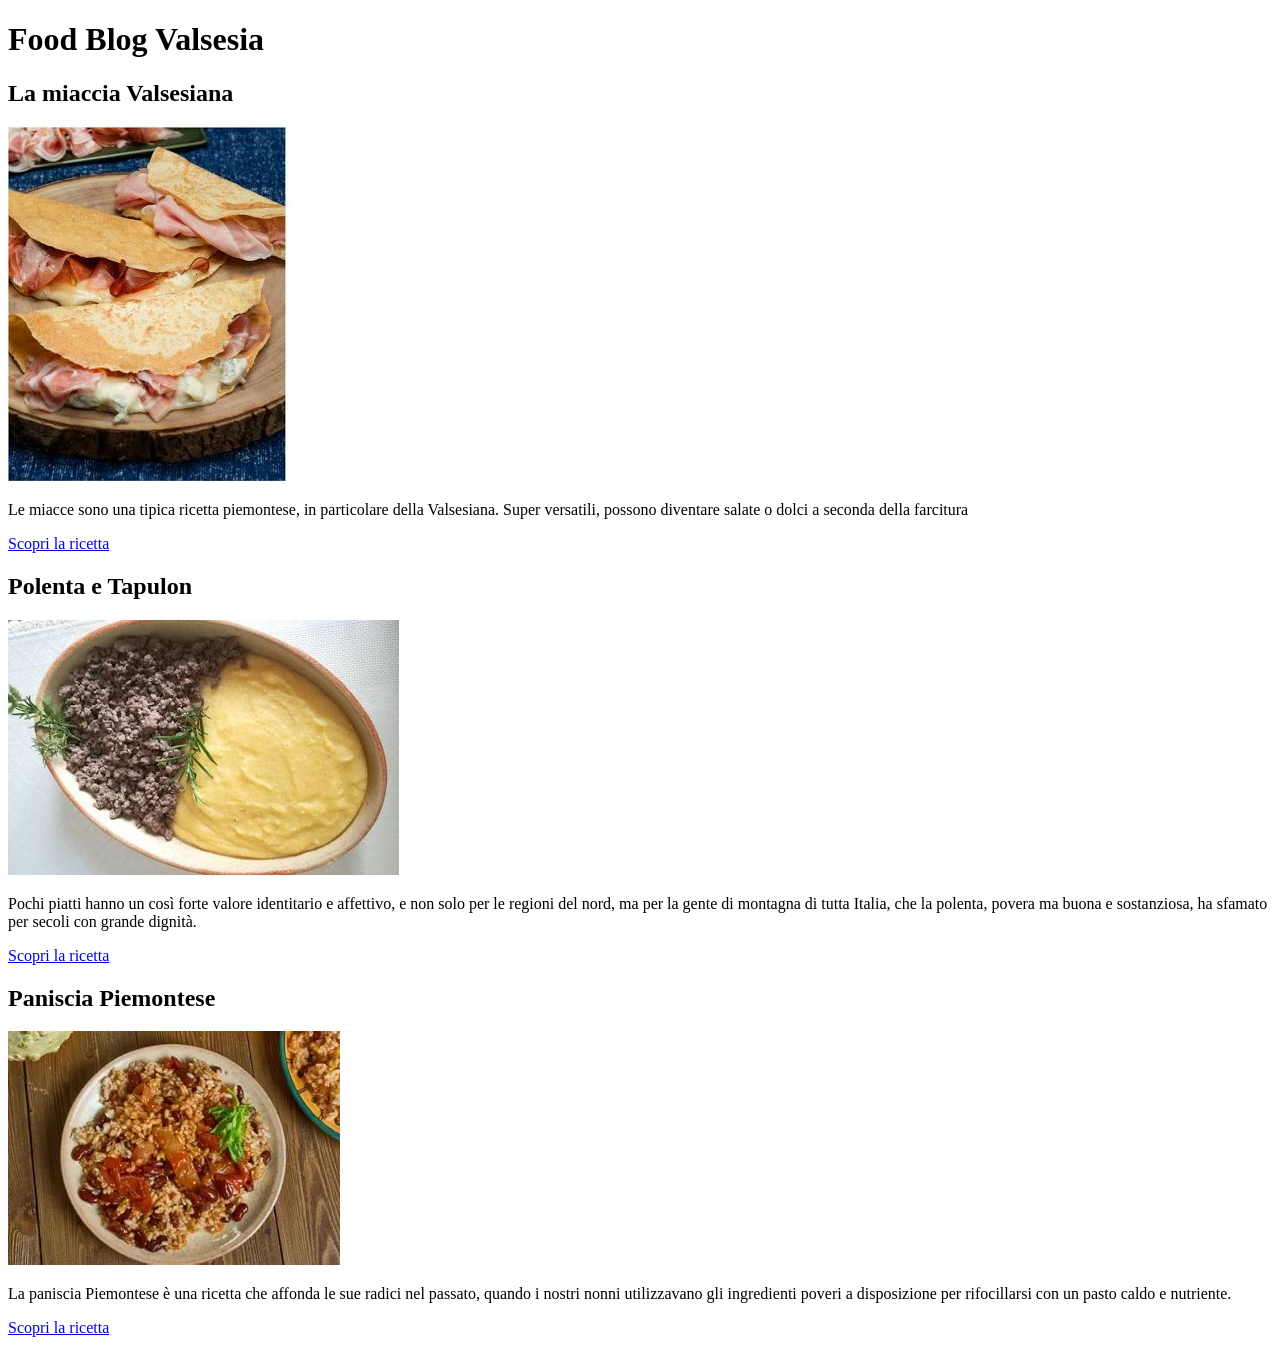
==== index.html @ bda90c18 "Esercizio 1 html Food Blog" ====
<!DOCTYPE html>
<html lang="en">
<head>
    <meta charset="UTF-8">
    <meta name="viewport" content="width=device-width, initial-scale=1.0">
    <title>Food Blog</title>
</head>
<body>
    <main>
        <h1>Food Blog Valsesia</h1>
    </main>
    <section>
        <article>
            <h2>La miaccia Valsesiana</h2>
            <img src="./media/miaccia_valsesiana.jpg" alt="Miaccia Valsesiana">
            <p>Le miacce sono una tipica ricetta piemontese, in particolare della Valsesiana. Super versatili, possono diventare salate o dolci a seconda della farcitura</p>
            <a href="https://blog.giallozafferano.it/spuntidibonta/ricetta-miacce-farcite-con-speck-e-formaggio/" target="_blank">Scopri la ricetta</a>
        </article>

         <article>
            <h2>Polenta e Tapulon</h2>
            <img src="./media/PolentaTapulon.jpg" alt="Polenta e Tapulon">
            <p>Pochi piatti hanno un così forte valore identitario e affettivo, e non solo per le regioni del nord, ma per la gente di montagna di tutta Italia, che la polenta, povera ma buona e sostanziosa, ha sfamato per secoli con grande dignità.</p>
            <a href="https://ricette.giallozafferano.it/Polenta.html" target="_blank">Scopri la ricetta</a>
        </article>

         <article>
            <h2>Paniscia Piemontese</h2>
            <img src="./media/paniscia_piemontese.webp" alt="Paniscia Piemontese">
            <p>La paniscia Piemontese è una ricetta che affonda le sue radici nel passato, quando i nostri nonni utilizzavano gli ingredienti poveri a disposizione per rifocillarsi con un pasto caldo e nutriente.</p>
            <a href="https://ricette.giallozafferano.it/Paniscia-alla-novarese.html" target="_blank">Scopri la ricetta</a>
        </article>
    </section>
    
</body>
</html>
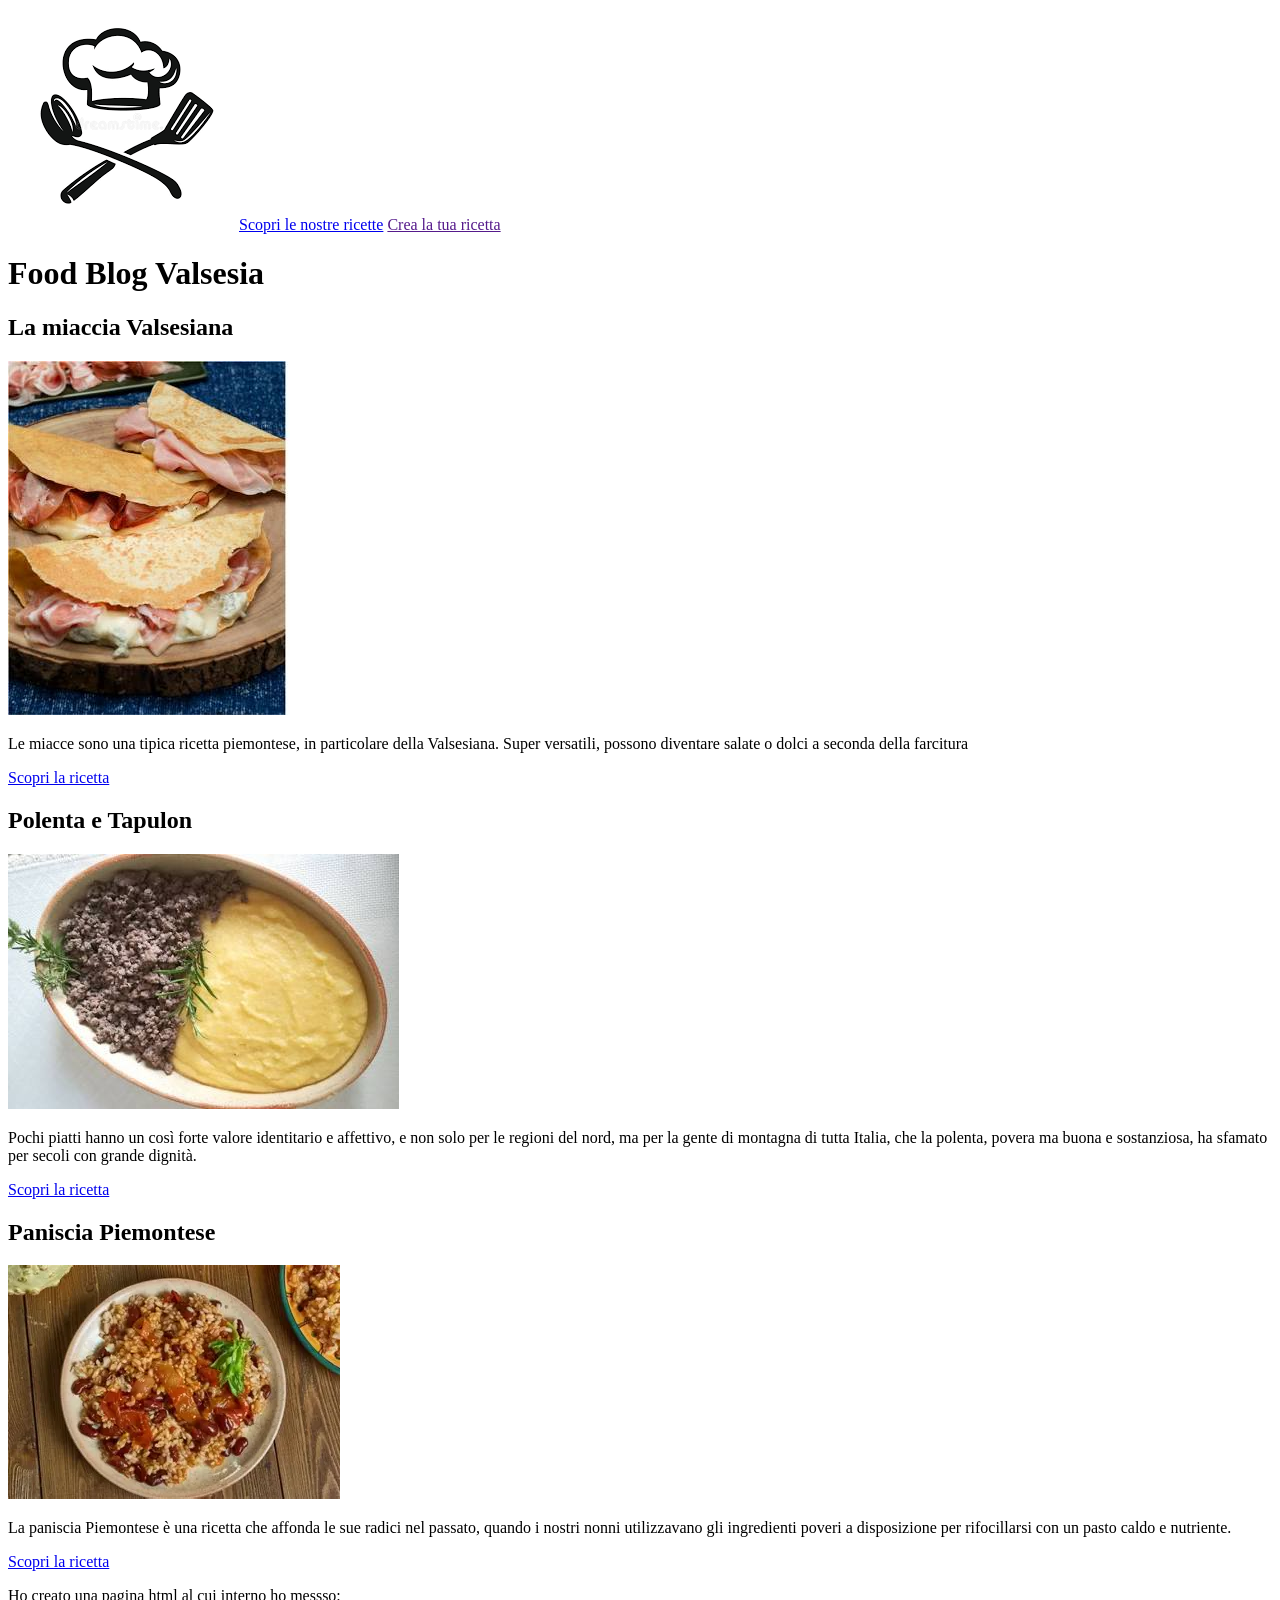
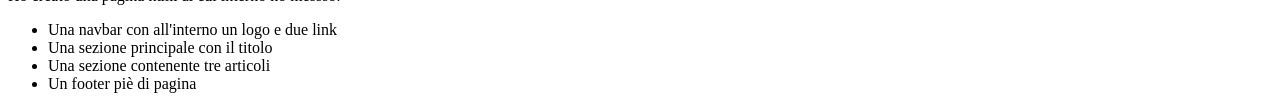
==== commit 1992d1e6: "Selfwork HTML tag semantici" ====
--- a/index.html
+++ b/index.html
@@ -6,6 +6,13 @@
     <title>Food Blog</title>
 </head>
 <body>
+
+    <nav>
+        <img src="./media/LogoFoodBlog.png" alt="Logo Food Blog">
+        <a href="./index2.html">Scopri le nostre ricette</a> 
+        <a href="">Crea la tua ricetta</a>
+    </nav>
+
     <main>
         <h1>Food Blog Valsesia</h1>
     </main>
@@ -32,5 +39,14 @@
         </article>
     </section>
     
+    <footer>
+        <p>Ho creato una pagina html al cui interno ho messso:</p>
+        <ul>
+            <li>Una navbar con all'interno un logo e due link</li>
+            <li>Una sezione principale con il titolo</li>
+            <li>Una sezione contenente tre articoli</li>
+            <li>Un footer piè di pagina</li>
+        </ul>
+    </footer>
 </body>
 </html>
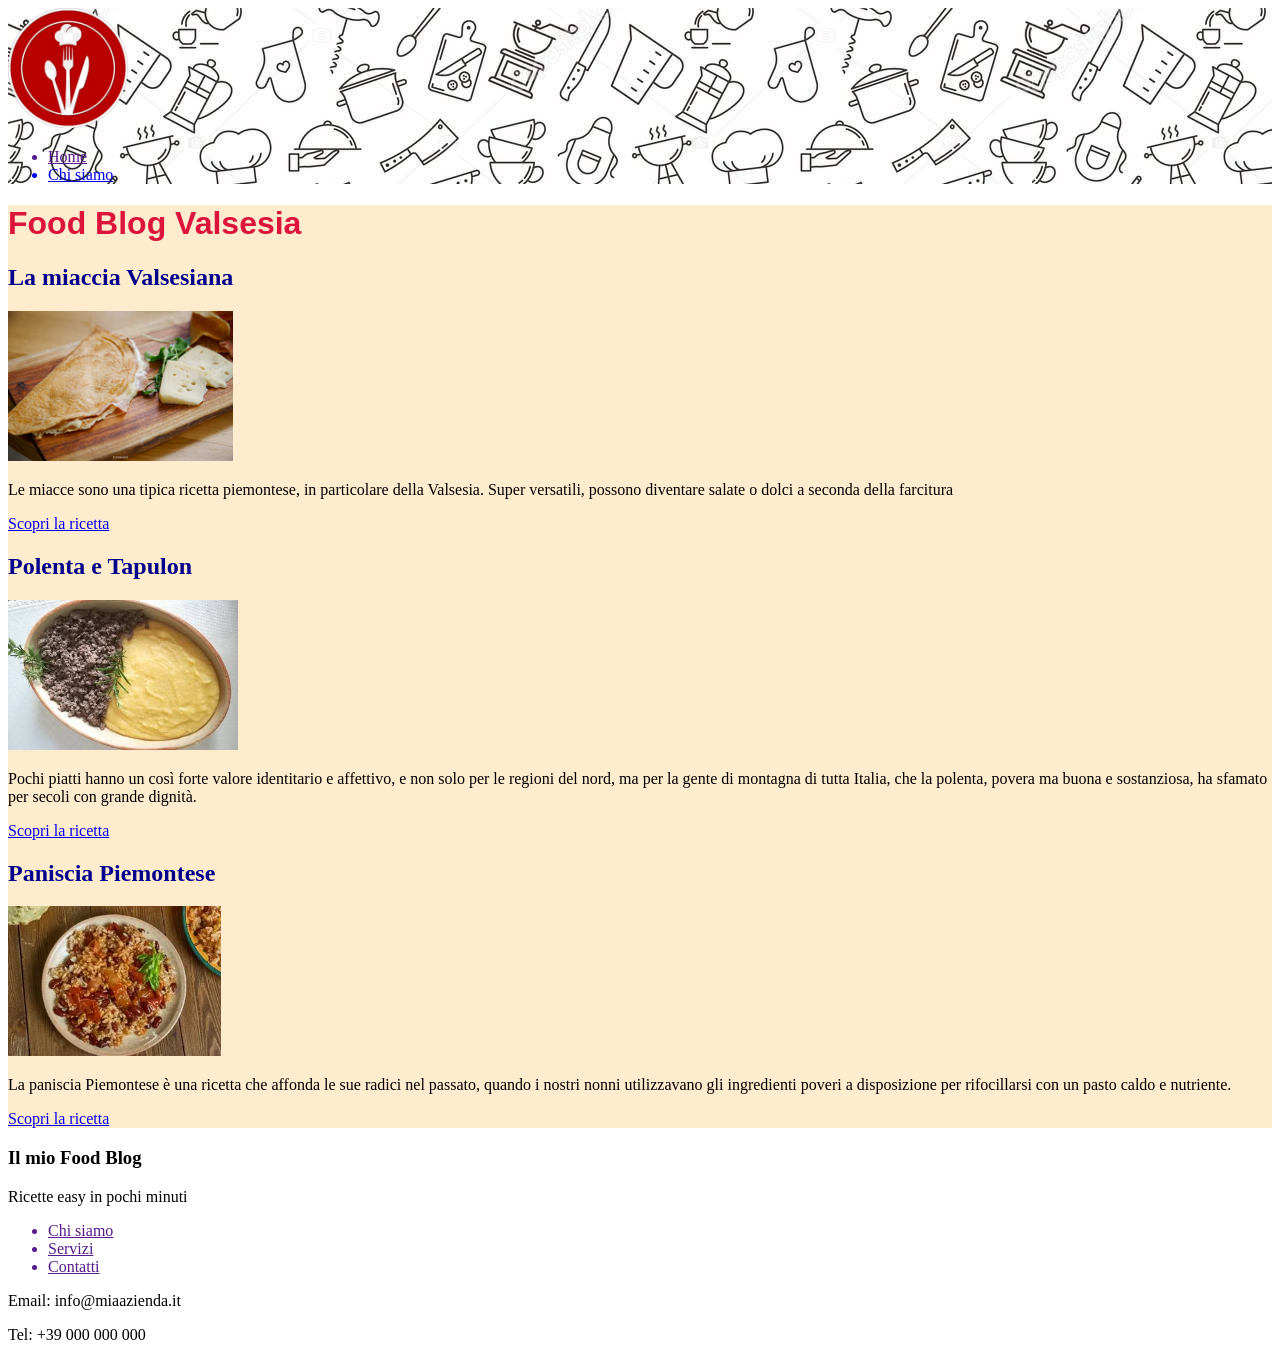
==== commit c908bd0d: "Esercizio CSS Food Blog" ====
--- a/index.html
+++ b/index.html
@@ -4,49 +4,66 @@
     <meta charset="UTF-8">
     <meta name="viewport" content="width=device-width, initial-scale=1.0">
     <title>Food Blog</title>
+    <link rel="stylesheet" href="style.css">
 </head>
 <body>
 
-    <nav>
-        <img src="./media/LogoFoodBlog.png" alt="Logo Food Blog">
-        <a href="./index2.html">Scopri le nostre ricette</a> 
-        <a href="">Crea la tua ricetta</a>
+    <nav class="navbar">
+        <img id="Logo" src="./media/LogoCucina.webp" alt="Logo Food Blog">
+        <ul>
+             <a href="">
+                <li>Home</li>
+            </a>
+            <a href="./index2.html">
+                <li>Chi siamo</li>
+            </a> 
+        </ul>
     </nav>
 
     <main>
-        <h1>Food Blog Valsesia</h1>
+        <header>
+            <h1>Food Blog Valsesia</h1>
+        </header>
+        <section>
+            <article class="article">
+                <h2 class="titoli_2">La miaccia Valsesiana</h2>
+                <img class="img" src="./media/Miaccia-valsesiana-5.jpg" alt="Miaccia Valsesiana">
+                <p>Le miacce sono una tipica ricetta piemontese, in particolare della Valsesia. Super versatili, possono diventare salate o dolci a seconda della farcitura</p>
+                <a href="https://blog.giallozafferano.it/spuntidibonta/ricetta-miacce-farcite-con-speck-e-formaggio/" target="_blank">Scopri la ricetta</a>
+            </article>
+
+                <article class="article">
+                <h2 class="titoli_2">Polenta e Tapulon</h2>
+                <img class="img" src="./media/PolentaTapulon.jpg" alt="Polenta e Tapulon">
+                <p>Pochi piatti hanno un così forte valore identitario e affettivo, e non solo per le regioni del nord, ma per la gente di montagna di tutta Italia, che la polenta, povera ma buona e sostanziosa, ha sfamato per secoli con grande dignità.</p>
+                <a href="https://ricette.giallozafferano.it/Polenta.html" target="_blank">Scopri la ricetta</a>
+            </article>
+
+                <article class="article">
+                <h2 class="titoli_2">Paniscia Piemontese</h2>
+                <img class="img" src="./media/paniscia_piemontese.webp" alt="Paniscia Piemontese">
+                <p>La paniscia Piemontese è una ricetta che affonda le sue radici nel passato, quando i nostri nonni utilizzavano gli ingredienti poveri a disposizione per rifocillarsi con un pasto caldo e nutriente.</p>
+                <a href="https://ricette.giallozafferano.it/Paniscia-alla-novarese.html" target="_blank">Scopri la ricetta</a>
+            </article>
+        </section>
     </main>
-    <section>
-        <article>
-            <h2>La miaccia Valsesiana</h2>
-            <img src="./media/miaccia_valsesiana.jpg" alt="Miaccia Valsesiana">
-            <p>Le miacce sono una tipica ricetta piemontese, in particolare della Valsesiana. Super versatili, possono diventare salate o dolci a seconda della farcitura</p>
-            <a href="https://blog.giallozafferano.it/spuntidibonta/ricetta-miacce-farcite-con-speck-e-formaggio/" target="_blank">Scopri la ricetta</a>
-        </article>
-
-         <article>
-            <h2>Polenta e Tapulon</h2>
-            <img src="./media/PolentaTapulon.jpg" alt="Polenta e Tapulon">
-            <p>Pochi piatti hanno un così forte valore identitario e affettivo, e non solo per le regioni del nord, ma per la gente di montagna di tutta Italia, che la polenta, povera ma buona e sostanziosa, ha sfamato per secoli con grande dignità.</p>
-            <a href="https://ricette.giallozafferano.it/Polenta.html" target="_blank">Scopri la ricetta</a>
-        </article>
-
-         <article>
-            <h2>Paniscia Piemontese</h2>
-            <img src="./media/paniscia_piemontese.webp" alt="Paniscia Piemontese">
-            <p>La paniscia Piemontese è una ricetta che affonda le sue radici nel passato, quando i nostri nonni utilizzavano gli ingredienti poveri a disposizione per rifocillarsi con un pasto caldo e nutriente.</p>
-            <a href="https://ricette.giallozafferano.it/Paniscia-alla-novarese.html" target="_blank">Scopri la ricetta</a>
-        </article>
-    </section>
     
     <footer>
-        <p>Ho creato una pagina html al cui interno ho messso:</p>
-        <ul>
-            <li>Una navbar con all'interno un logo e due link</li>
-            <li>Una sezione principale con il titolo</li>
-            <li>Una sezione contenente tre articoli</li>
-            <li>Un footer piè di pagina</li>
-        </ul>
+       <div>
+        <h3>Il mio Food Blog</h3>
+        <p>Ricette easy in pochi minuti</p>
+       </div>
+
+       <ul>
+           <a href=""><li>Chi siamo</li></a>
+           <a href=""><li>Servizi</li></a>
+           <a href=""><li>Contatti</li></a>
+       </ul>
+
+       <div>
+        <p>Email: info@miaazienda.it</p>
+        <p>Tel: +39 000 000 000</p>
+       </div>
     </footer>
 </body>
 </html>
--- a/style.css
+++ b/style.css
@@ -0,0 +1,27 @@
+.navbar{
+    background-image: url(./media/5728284d-eb05-4b46-8222-57bfe31c92c3.jpg);
+}
+
+#Logo{
+    height: 120px;
+}
+h1{
+    font-family: 'Lucida Sans', 'Lucida Sans Regular', 'Lucida Grande', 'Lucida Sans Unicode', Geneva, Verdana, sans-serif;
+    color: crimson;
+}
+main{
+    font-family: Cambria, Cochin, Georgia, Times, 'Times New Roman', serif;
+    background-color: blanchedalmond;
+}
+main:hover{
+    background-color: rgb(244, 176, 204);
+}
+.titoli_2{
+    color: darkblue;
+}
+.article{
+    min-height: 150px;
+}
+.img{
+    height: 150px;
+}
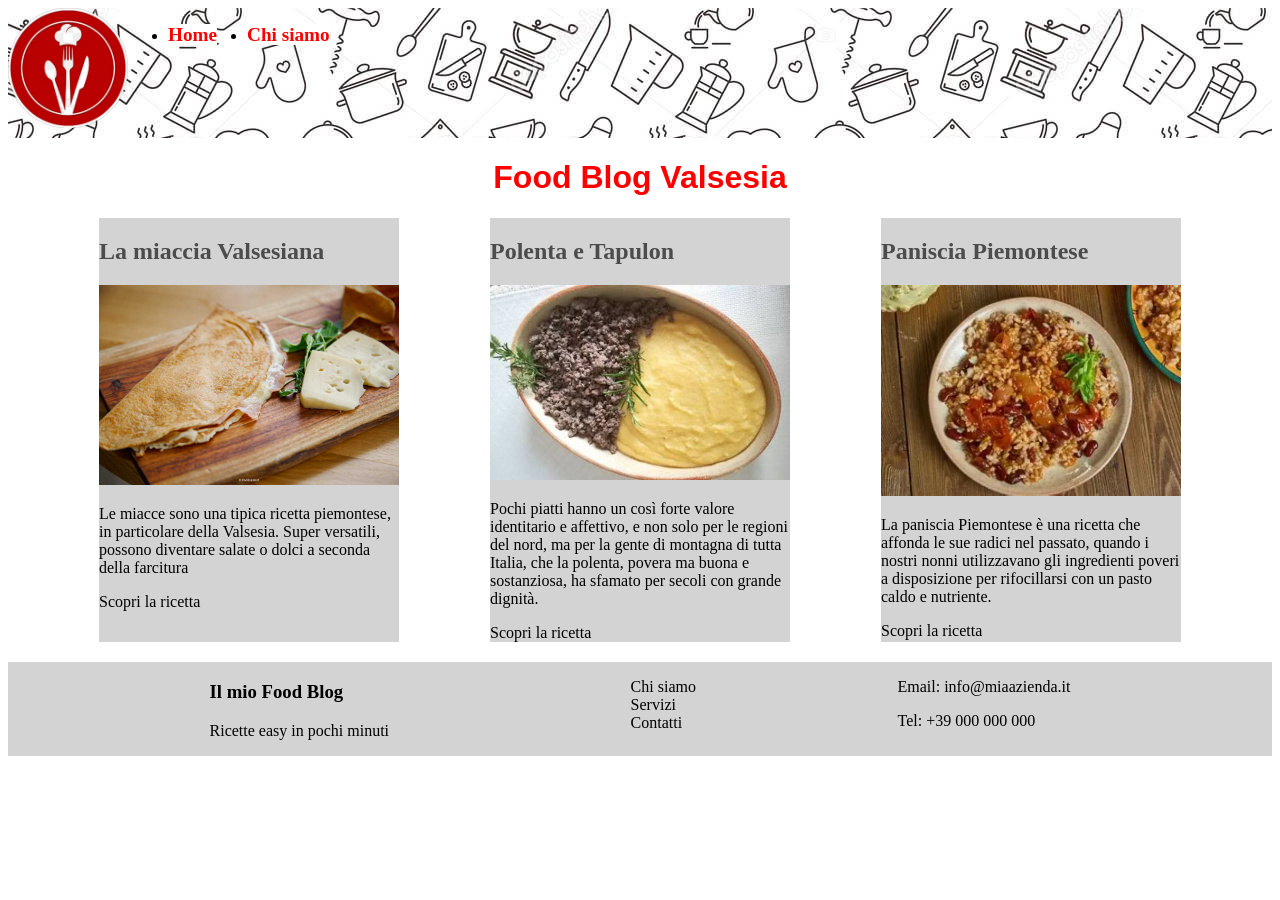
==== commit d8004693: "Esercizio CSS" ====
--- a/index.html
+++ b/index.html
@@ -11,12 +11,12 @@
     <nav class="navbar">
         <img id="Logo" src="./media/LogoCucina.webp" alt="Logo Food Blog">
         <ul>
-             <a href="">
-                <li>Home</li>
-            </a>
-            <a href="./index2.html">
-                <li>Chi siamo</li>
-            </a> 
+             <li>
+                <a href="" class="scritte_nav">Home</a>
+             </li>
+            <li>
+                <a href="./index2.html" class="scritte_nav">Chi siamo </a> 
+            </li>
         </ul>
     </nav>
 
@@ -24,7 +24,7 @@
         <header>
             <h1>Food Blog Valsesia</h1>
         </header>
-        <section>
+        <section class="section">
             <article class="article">
                 <h2 class="titoli_2">La miaccia Valsesiana</h2>
                 <img class="img" src="./media/Miaccia-valsesiana-5.jpg" alt="Miaccia Valsesiana">
--- a/style.css
+++ b/style.css
@@ -1,27 +1,65 @@
+*{
+    font-family: Cambria, Cochin, Georgia, Times, 'Times New Roman', serif;
+}
 .navbar{
+    height: 130px;
     background-image: url(./media/5728284d-eb05-4b46-8222-57bfe31c92c3.jpg);
+    display: flex;
 }
-
+.navbar ul{
+    display: flex;
+    gap: 30px;
+}
+.scritte_nav{
+    color: red;
+    font-size: larger;
+    font-weight: bolder;
+    background-color:white;
+}
+.scritte_nav:hover{
+    border-bottom: 2px solid black;
+}
 #Logo{
     height: 120px;
 }
 h1{
-    font-family: 'Lucida Sans', 'Lucida Sans Regular', 'Lucida Grande', 'Lucida Sans Unicode', Geneva, Verdana, sans-serif;
-    color: crimson;
+    font-family: 'Franklin Gothic Medium', 'Arial Narrow', Arial, sans-serif;
+    color: red;
+    display: flex;
+    justify-content: center;
 }
-main{
-    font-family: Cambria, Cochin, Georgia, Times, 'Times New Roman', serif;
-    background-color: blanchedalmond;
+a{
+    color: black;
+    text-decoration: none;
+    list-style: none;
 }
-main:hover{
-    background-color: rgb(244, 176, 204);
+.section{
+    display: flex;
+    justify-content: space-evenly;
+}
+article{
+    background-color:lightgray;
+    width: 300px;
+    transition: 0.4s;
+}
+article:hover{
+    background-color:  rosybrown;
+}
+.article a:hover{
+    border-bottom: 2px solid black;
 }
 .titoli_2{
-    color: darkblue;
+    color: rgb(77, 76, 76);
 }
 .article{
     min-height: 150px;
 }
 .img{
-    height: 150px;
-}+    width: 300px;
+}
+footer{
+    background-color: lightgray;
+     display: flex;
+    justify-content: space-evenly;
+    margin-top: 20px;
+}
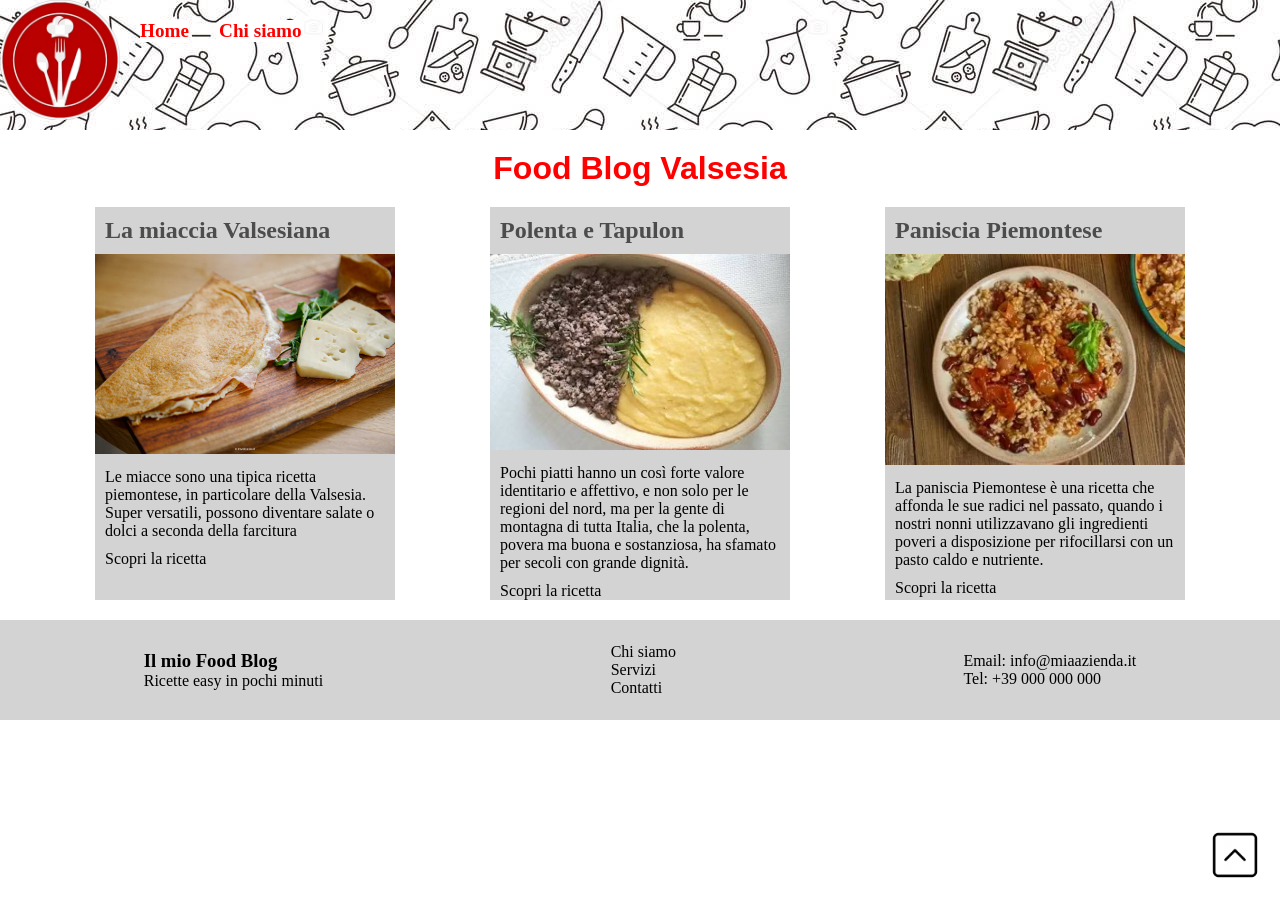
==== commit 69f64505: "Esercizio Css Ho fatto vari tentativi ma nell'ispezionare la pagina non riuscivo a vedere il lavoro " ====
--- a/index.html
+++ b/index.html
@@ -8,15 +8,19 @@
 </head>
 <body>
 
+    <a id="top"></a>
+
     <nav class="navbar">
         <img id="Logo" src="./media/LogoCucina.webp" alt="Logo Food Blog">
         <ul>
-             <li>
-                <a href="" class="scritte_nav">Home</a>
-             </li>
-            <li>
-                <a href="./index2.html" class="scritte_nav">Chi siamo </a> 
-            </li>
+             
+            <a href="" class="scritte_nav">
+                <li>Home</li>
+            </a>
+             <a href="./index2.html" class="scritte_nav">
+                <li>Chi siamo</li>
+            </a> 
+            
         </ul>
     </nav>
 
@@ -65,5 +69,7 @@
         <p>Tel: +39 000 000 000</p>
        </div>
     </footer>
+
+    <a href="#top"><img class="freccia_su" src="./media/FrecciaSu.png" alt="freccia su"></a>
 </body>
 </html>
--- a/style.css
+++ b/style.css
@@ -1,20 +1,30 @@
 *{
     font-family: Cambria, Cochin, Georgia, Times, 'Times New Roman', serif;
+    margin: 0px;
+    padding: 0px;
 }
 .navbar{
     height: 130px;
     background-image: url(./media/5728284d-eb05-4b46-8222-57bfe31c92c3.jpg);
     display: flex;
+
+    position: fixed;
+    top: 0px;
+    left: 0px;
+    width: 100%;
 }
 .navbar ul{
     display: flex;
     gap: 30px;
+    padding-left: 20px;
+    padding-top: 20px;
 }
 .scritte_nav{
     color: red;
     font-size: larger;
     font-weight: bolder;
     background-color:white;
+    height: fit-content;
 }
 .scritte_nav:hover{
     border-bottom: 2px solid black;
@@ -27,6 +37,8 @@
     color: red;
     display: flex;
     justify-content: center;
+    margin: 20px;
+    margin-top: 150px;
 }
 a{
     color: black;
@@ -40,26 +52,65 @@
 article{
     background-color:lightgray;
     width: 300px;
+    max-width: 90%;
+    min-height: fit-content;
     transition: 0.4s;
 }
 article:hover{
     background-color:  rosybrown;
+    cursor: pointer;
 }
 .article a:hover{
     border-bottom: 2px solid black;
 }
 .titoli_2{
     color: rgb(77, 76, 76);
+    margin: 10px;
+
 }
 .article{
     min-height: 150px;
+}
+.article p{
+    margin: 10px;
+}
+.article a{
+    margin: 10px;
 }
 .img{
     width: 300px;
 }
 footer{
     background-color: lightgray;
+    min-height: 100px;
      display: flex;
-    justify-content: space-evenly;
+    justify-content: space-around;
+    align-items: center;
     margin-top: 20px;
 }
+.freccia_su{
+    position: fixed;
+    height: 50px;
+    right: 20px;
+    bottom: 20px;
+}
+html{
+    scroll-behavior: smooth;
+}
+#top{
+    position: absolute;
+    top: 0;
+}
+.freccia_su:hover{
+    height: 60px;
+    transition: 0.4s;
+}
+@media screen and (max-widh:700px){
+   .section{
+    flex-direction: column;
+   }
+   footer{
+    flex-direction: column;
+    text-align: center;
+   }
+}
